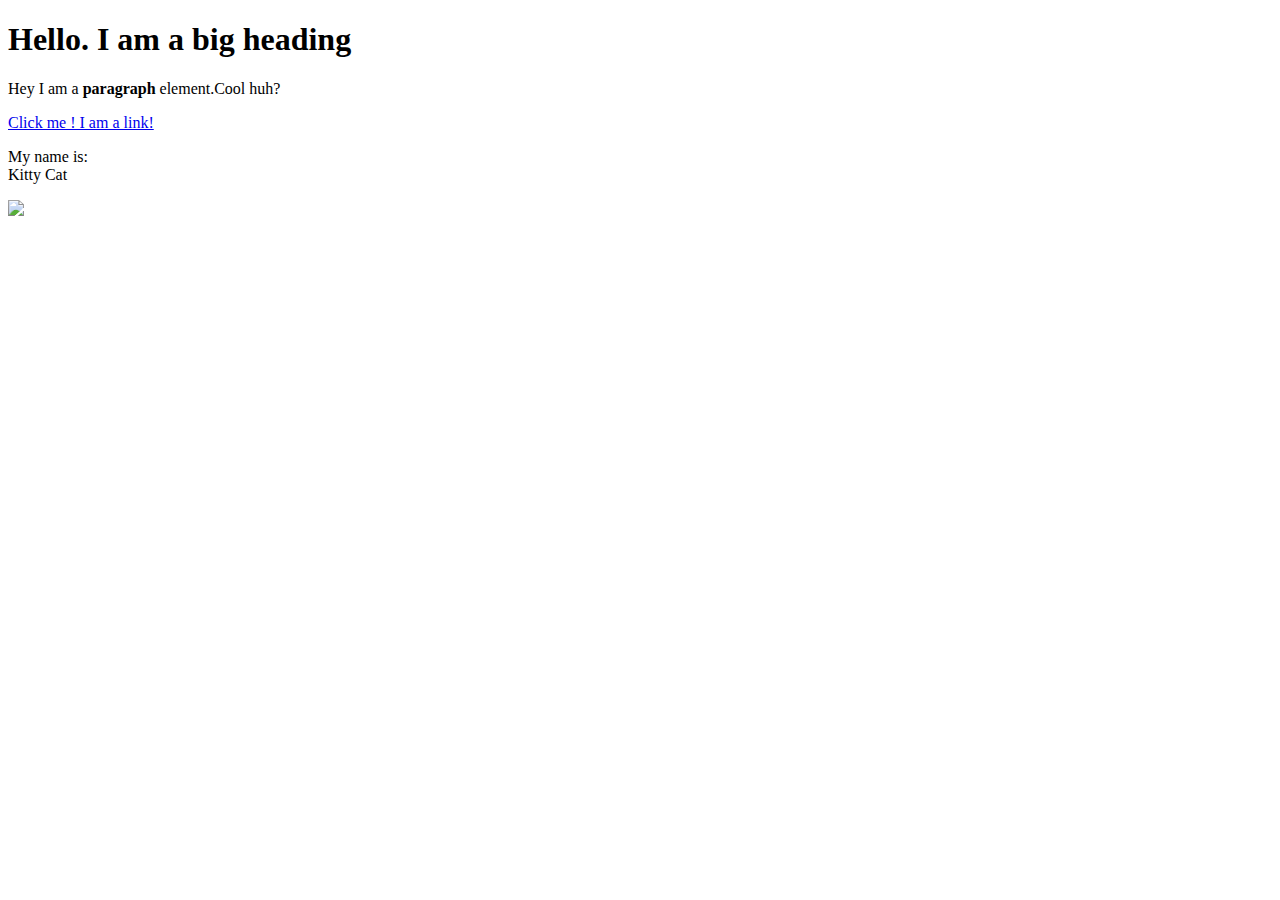
==== test.html @ e4c34327 "I added a cat image and a few more elements" ====
<!DOCTYPE html>
<html>
<head>
	<title>Test page</title>
</head>
<body>

	<h1>Hello. I am a big heading </h1>
	<p>Hey I am a <b>paragraph</b> element.Cool huh?</p>
	<a href="https://google.com" target="_blank" title="Lets go to Google">Click me ! I am a link!</a>
	<p>My name is:<br>
	Kitty Cat</p>
	<img src="https://www.humanesociety.org/sites/default/files/styles/1240x698/public/2020-07/kitten-510651.jpg?h=f54c7448&itok=ZhplzyJ9">
</body>
</html>
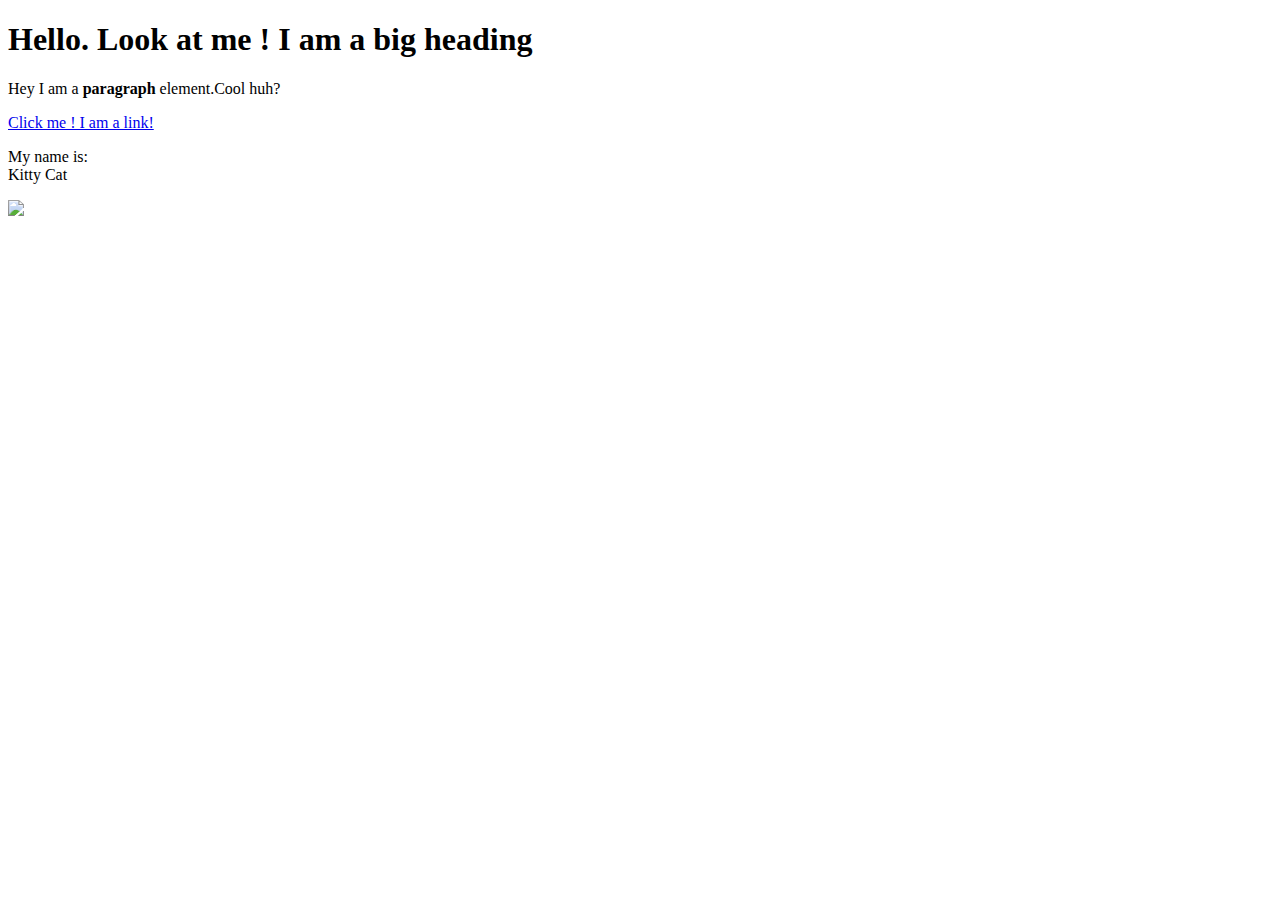
==== commit 004001ea: "Created a css test html page and css file." ====
--- a/test.html
+++ b/test.html
@@ -5,7 +5,7 @@
 </head>
 <body>
 
-	<h1>Hello. I am a big heading </h1>
+	<h1>Hello. Look at me ! I am a big heading </h1>
 	<p>Hey I am a <b>paragraph</b> element.Cool huh?</p>
 	<a href="https://google.com" target="_blank" title="Lets go to Google">Click me ! I am a link!</a>
 	<p>My name is:<br>
